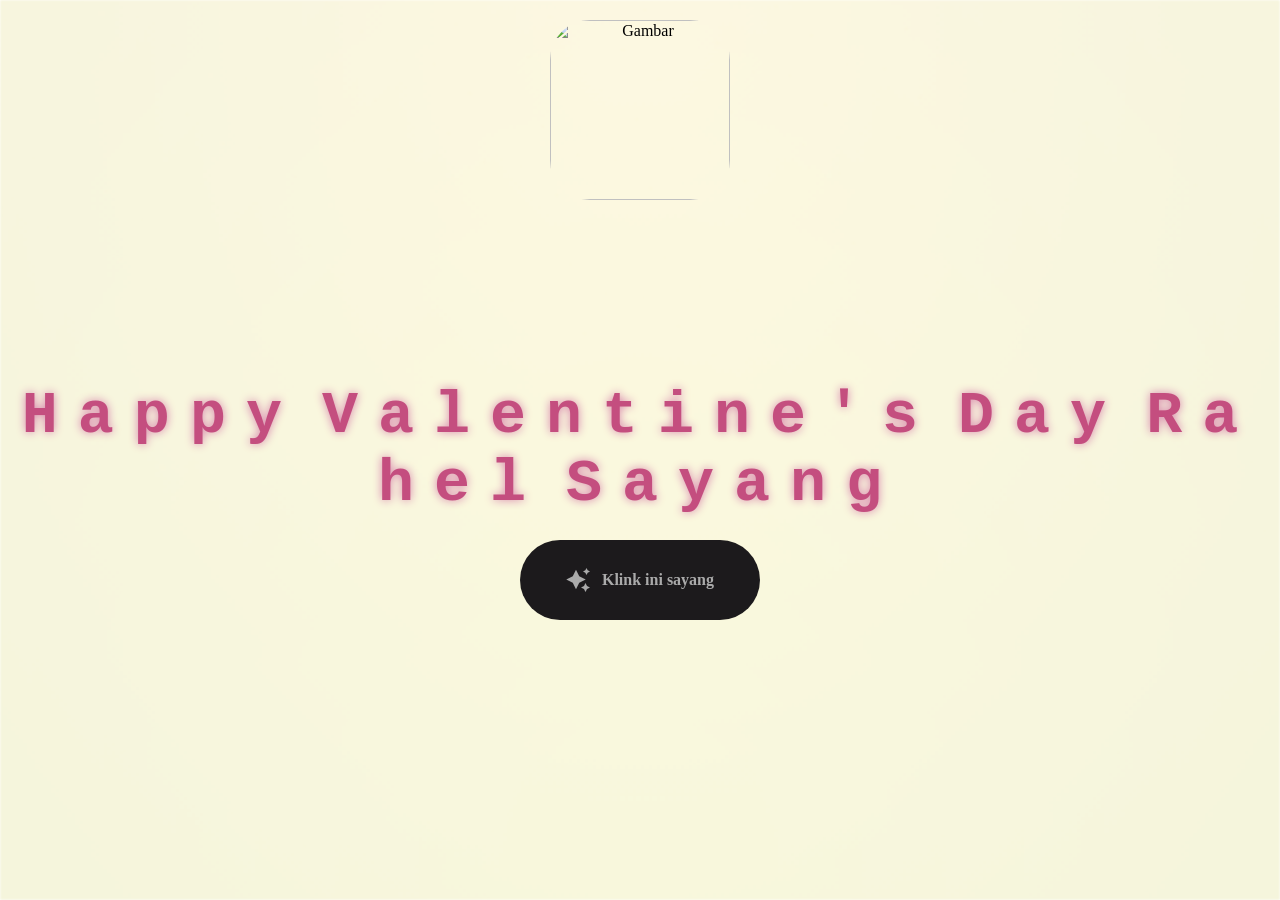
==== index.html @ 37363f5a "Add files via upload" ====
<html lang="en">

<head>
  <meta charset="UTF-8">
  <meta name="viewport" content="width=device-width, initial-scale=1.0">
  <link rel="shortcut icon" href="gift.png" type="image/x-icon">
  <link rel="stylesheet" href="index1.css">

  <!-- Document Title -->
  <title>I Have Something</title>
</head>

<body>
  
  <!-- Background -->
  <div class="night"></div>
  
  <!-- Title -->
  <h1 class="title"></h1>

  <!-- Image -->
  <div style="text-align: center; margin-top: 20px;  position: relative;">
    <img src="bebirahel.jpg" alt="Gambar" style="width: 180px; height: auto; border-radius: 40px;">
  </div>

  <!-- Button -->
  <div style="position: absolute; top: 60vh; width: 100%; display: flex; justify-content: center;">
    <a href="flower.html" class="btn">
      <svg height="24" width="24" fill="#FFFFFF" viewBox="0 0 24 24" data-name="Layer 1" id="Layer_1" class="sparkle">
        <path
          d="M10,21.236,6.755,14.745.264,11.5,6.755,8.255,10,1.764l3.245,6.491L19.736,11.5l-6.491,3.245ZM18,21l1.5,3L21,21l3-1.5L21,18l-1.5-3L18,18l-3,1.5ZM19.333,4.667,20.5,7l1.167-2.333L24,3.5,21.667,2.333,20.5,0,19.333,2.333,17,3.5Z">
        </path>
      </svg>

      <span class="text">Klink ini sayang</span>
    </a>
  </div>

  <script src="indexjs.js"></script>
</body>

</html>
---- index1.css ----
*,
*::after,
*::before {
  padding: 0;
  margin: 0;
  box-sizing: border-box;
}

:root {
  --dark-color: #000;
}

.night {
  position: absolute;
  left: 50%;
  top: 0;
  transform: translateX(-50%);
  width: 100%;
  height: 100%;
  filter: blur(0.1vmin);
  /* Perubahan Warna di Sini */
  background-image: 
    radial-gradient(ellipse at top, rgba(255, 253, 235, 0.5) 0%, #f5f5dc), 
    radial-gradient(ellipse at bottom, #fffdd0, rgba(245, 222, 179, 0.4)), 
    repeating-linear-gradient(220deg, #faf9f6 0px, #faf9f6 19px, transparent 19px, transparent 22px), 
    repeating-linear-gradient(189deg, #faf9f6 0px, #faf9f6 19px, transparent 19px, transparent 22px), 
    repeating-linear-gradient(148deg, #faf9f6 0px, #faf9f6 19px, transparent 19px, transparent 22px), 
    linear-gradient(90deg, #fdf5e6, #f5f5dc);
}

.title {
  font-size: 60px;
  position: absolute;
  top: 0;
  left: 0;
  color: #c44e7f;
  font-family: 'Courier New', Courier, monospace;

  display: flex;
  flex-wrap: wrap;
  justify-content: center;
  align-content: center;
  align-items: center;

  width: 100%;
  height: 100vh;
  text-shadow: 0 0 10px #d682aa;
  letter-spacing: 0px;
}

@media (min-width: 500px) {
  .title {
    letter-spacing: 20px;
  }
}

@keyframes typing {
  from {
    opacity: 0;
  }

  to {
    opacity: 1;
  }
}

/* Terapkan animasi dengan delay */
.title span {
  opacity: 0;
  animation: typing 1s ease forwards;
  animation-delay: var(--delay);
}

a {
  text-decoration: none;
}

.btn {
  border: none;
  width: 15em;
  height: 5em;
  border-radius: 3em;
  display: flex;
  justify-content: center;
  align-items: center;
  gap: 12px;
  background: #1C1A1C;
  cursor: pointer;
  transition: all 450ms ease-in-out;
}

.sparkle {
  fill: #AAAAAA;
  transition: all 800ms ease;
}

.text {
  font-weight: 600;
  color: #AAAAAA;
  font-size: medium;
}

.btn:hover {
  background: linear-gradient(0deg, #A47CF3, #683FEA);
  box-shadow: inset 0px 1px 0px 0px rgba(255, 255, 255, 0.4),
    inset 0px -4px 0px 0px rgba(0, 0, 0, 0.2),
    0px 0px 0px 4px rgba(255, 255, 255, 0.2),
    0px 0px 180px 0px #9917FF;
  transform: translateY(-2px);
}

.btn:hover .text {
  color: white;
}

.btn:hover .sparkle {
  fill: white;
  transform: scale(1.2);
}
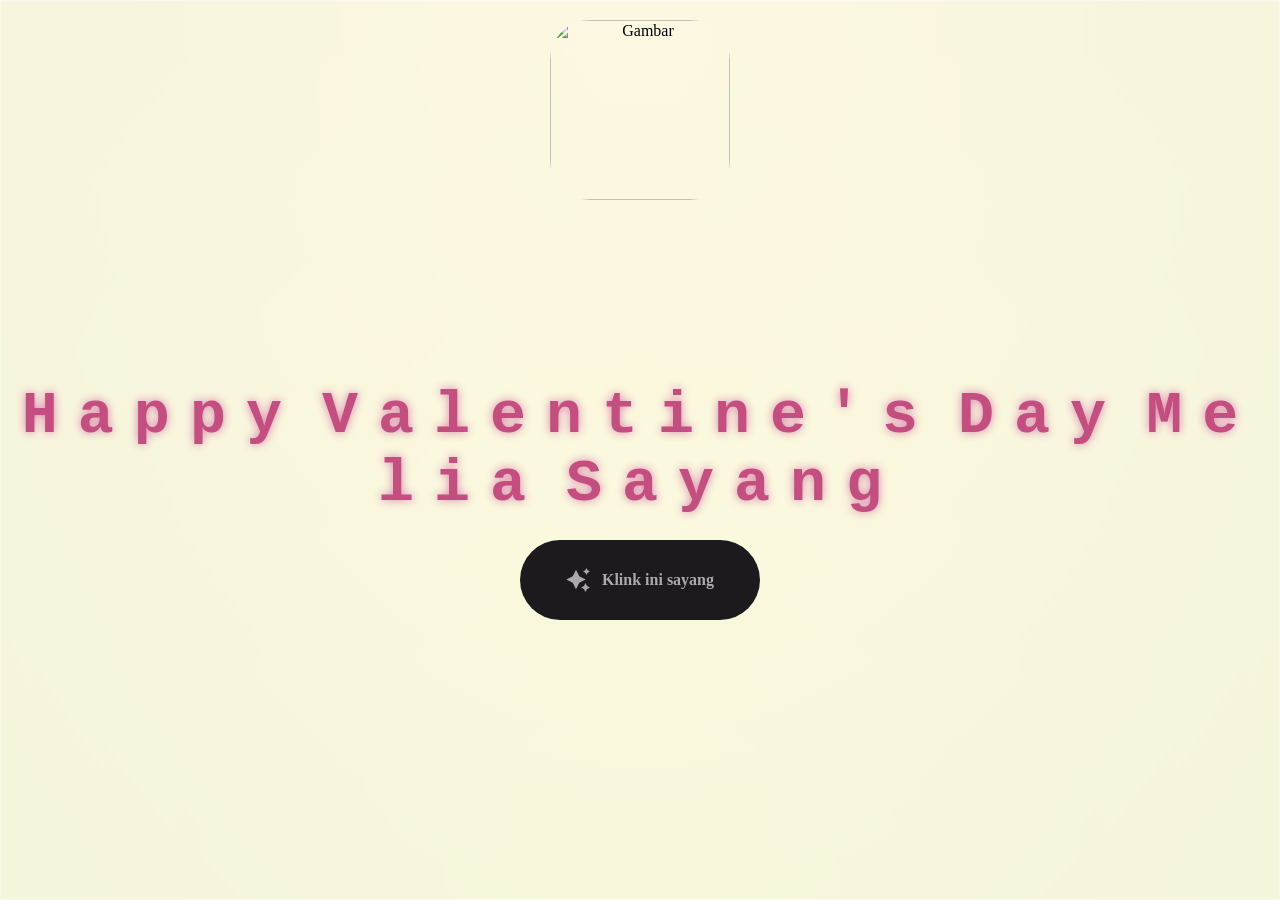
==== commit 975c289f: "Update index.html" ====
--- a/index.html
+++ b/index.html
@@ -20,7 +20,7 @@
 
   <!-- Image -->
   <div style="text-align: center; margin-top: 20px;  position: relative;">
-    <img src="bebirahel.jpg" alt="Gambar" style="width: 180px; height: auto; border-radius: 40px;">
+    <img src="cewesahat.jpeg" alt="Gambar" style="width: 180px; height: auto; border-radius: 40px;">
   </div>
 
   <!-- Button -->
@@ -39,4 +39,4 @@
   <script src="indexjs.js"></script>
 </body>
 
-</html>+</html>
